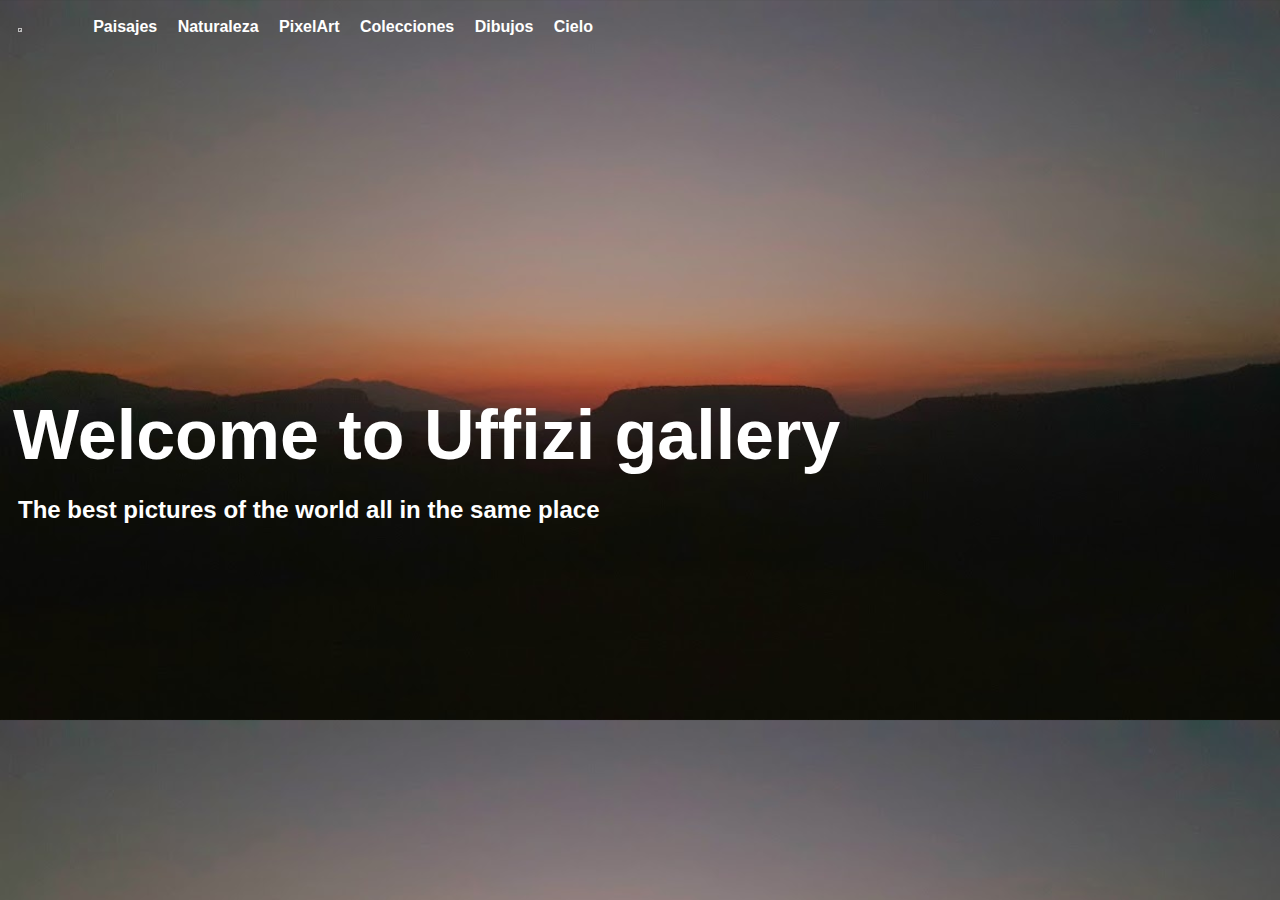
==== index.html @ d44084e2 "Update index.html" ====
<html>
    <head>
        <title>Uffizi Gallery</title>
        <link rel="preconnect" href="https://fonts.googleapis.com">
<link rel="preconnect" href="https://fonts.gstatic.com" crossorigin>
<link href="https://fonts.googleapis.com/css2?family=Anton&display=swap" rel="stylesheet">
 <link type="text/css" rel="stylesheet"
 href="styles.css"/>
 <meta name="viewport" content="width=device-width, initial-scale=1.0">
        </head>
        <body>
            <div>
                <nav>
                    <ul>
                        <img class="logo" src="C:\Users\HP\Downloads\1649180073636.png">
                        <li><a href="Paisajes.html">Paisajes</a></li>
                        <li><a href=".html">Naturaleza</a></li>
                        <li><a href=".html">PixelArt</a></li>
                        <li><a href=".html">Colecciones</a></li>
                        <li><a href=".html">Dibujos</a></li>
                        <li><a href=".html">Cielo</a></li>
                    </ul>
                    </nav>
            <p><h1>Welcome to Uffizi gallery</h1></p>
            <p><h2>The best pictures of the world all in the same place</h2></p>
        </div>
        </body>
</html>
---- styles.css ----
body {
background-image: url('sunset.jpg');
background-color: black;
background-size: 100%;
}
nav ul {
    list-style-type: none;
    background-color: none;
    border: 4px;
    font-family: sans-serif;
    font-weight: bold;
    align-items: center;
    padding-left: 10px;
    padding-top: 10px;
    
}
nav ul li {
    display: inline;
    border-right: 2px;
    padding-right: 8px;
    padding-left: 8px;
    padding-top: 2px;
    padding-bottom: 2px;
}
nav ul li:last-child {
    border-right: none;
}
nav ul li a {
text-decoration: none;
color: white;
}
nav li a:hover {
    color: rgb(0, 0, 0);
    text-decoration: unset;
}
h1 {
    font-family: sans-serif;
    font-size: 70px;
    font-weight: bold;
    color: white;
    padding-left: 5px;
    padding-top: 20%;
    position: absolute;
}

p {
    color: rgb(211, 214, 219);
    font-family: 'Lucida Sans', 'Lucida Sans Regular', 'Lucida Grande', 'Lucida Sans Unicode', Geneva, Verdana, sans-serif;
    font-size: 20px;
}
img.logo {
width: 5%;
padding-top: 5px;
padding-bottom: 0px;
}
h2 {
    color: white;
    font-family: 'Lucida Sans', 'Lucida Sans Regular', 'Lucida Grande', 'Lucida Sans Unicode', Geneva, Verdana, sans-serif;
    float: left;
    padding-left: 10px;
    font-size: 20 px;
    position: absolute;
    padding-top: 30%;
    opacity: 100%;
    
}
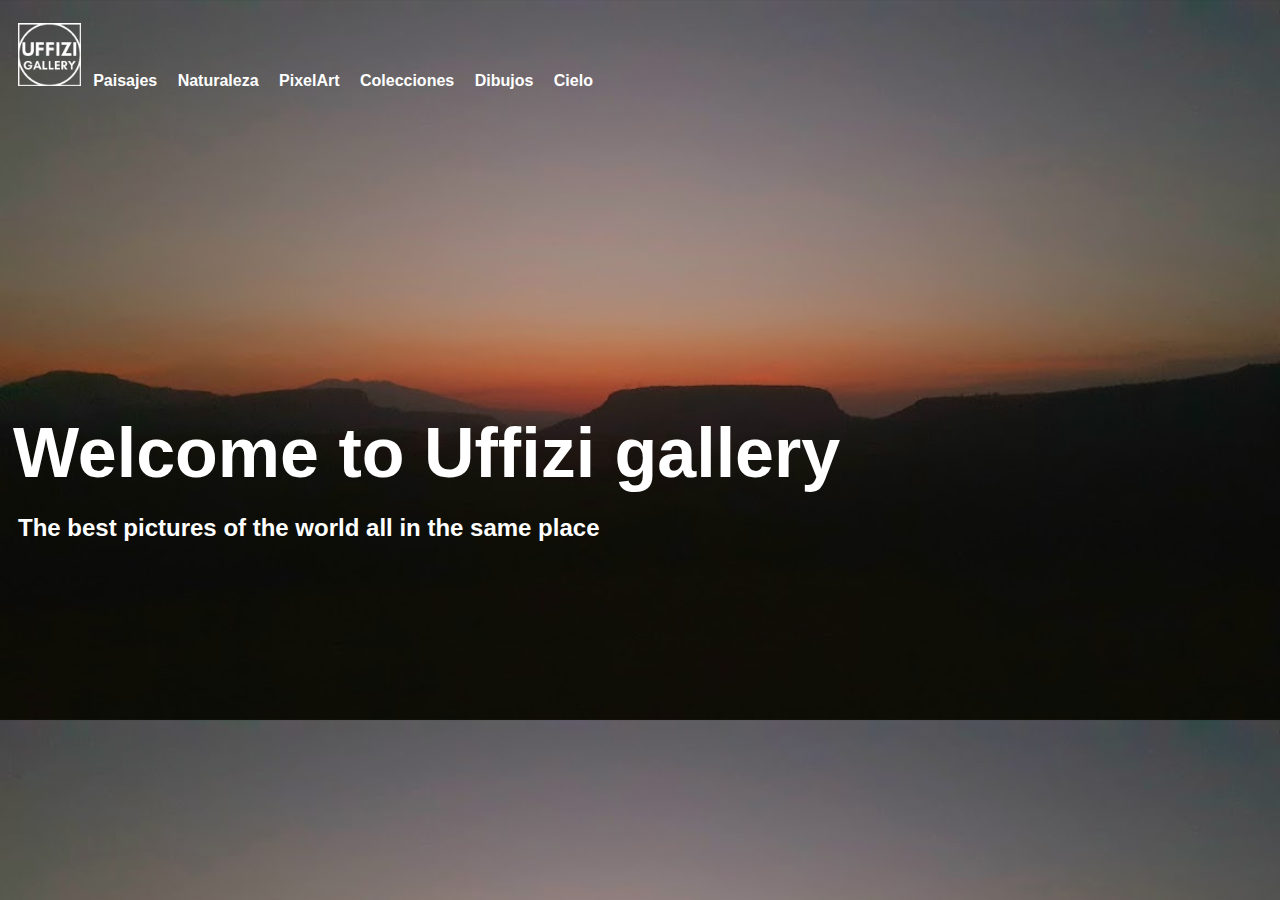
==== commit 16c7765f: "Update index.html" ====
--- a/index.html
+++ b/index.html
@@ -12,7 +12,7 @@
             <div>
                 <nav>
                     <ul>
-                        <img class="logo" src="C:\Users\HP\Downloads\1649180073636.png">
+                        <img class="logo" src="1649180073636.png">
                         <li><a href="Paisajes.html">Paisajes</a></li>
                         <li><a href=".html">Naturaleza</a></li>
                         <li><a href=".html">PixelArt</a></li>
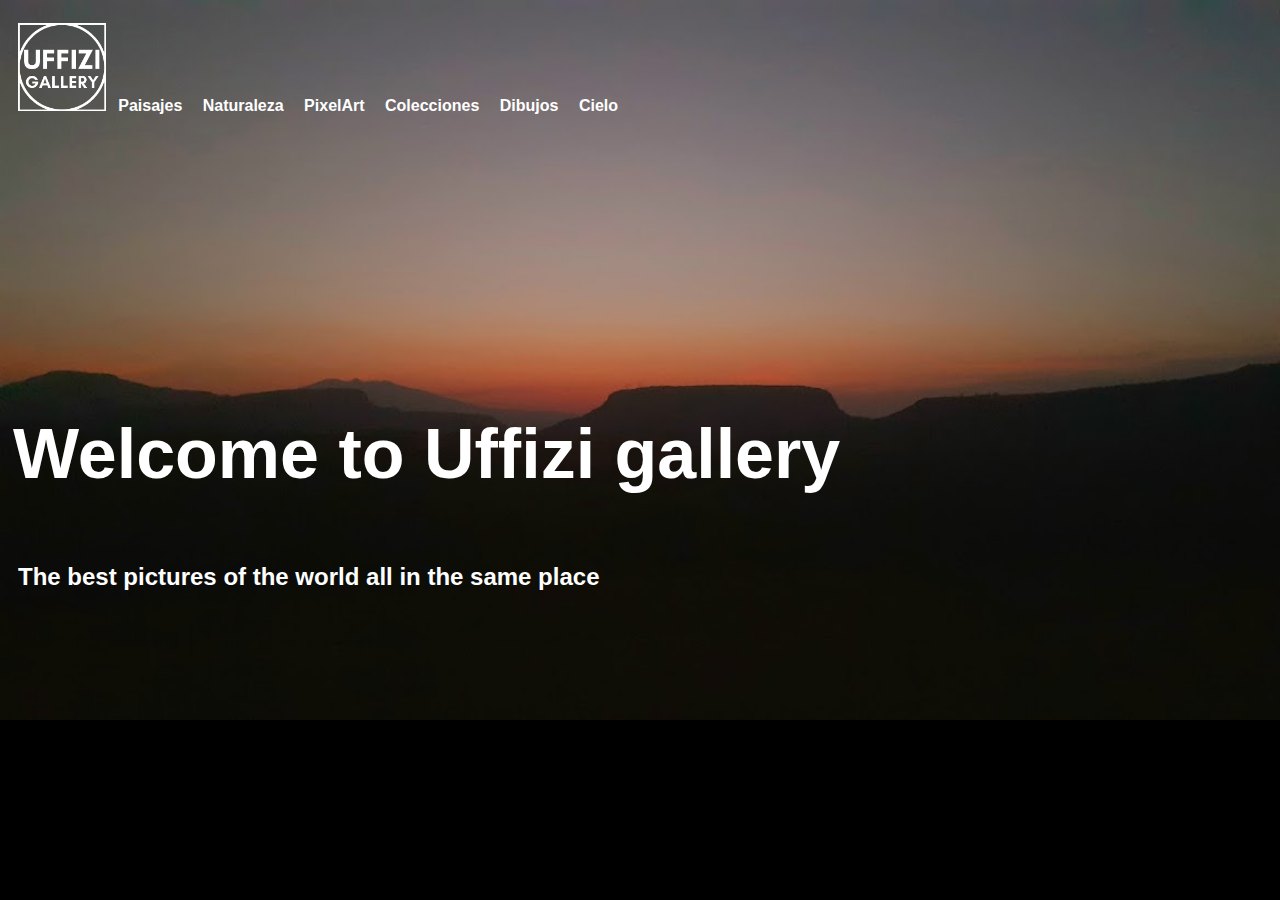
==== commit 7efa6907: "Update index.html" ====
--- a/index.html
+++ b/index.html
@@ -13,7 +13,7 @@
                 <nav>
                     <ul>
                         <img class="logo" src="1649180073636.png">
-                        <li><a href="Paisajes.html">Paisajes</a></li>
+                        <li><a href="paisajes.html">Paisajes</a></li>
                         <li><a href=".html">Naturaleza</a></li>
                         <li><a href=".html">PixelArt</a></li>
                         <li><a href=".html">Colecciones</a></li>
--- a/styles.css
+++ b/styles.css
@@ -2,6 +2,7 @@
 background-image: url('sunset.jpg');
 background-color: black;
 background-size: 100%;
+background-repeat: no-repeat;
 }
 nav ul {
     list-style-type: none;
@@ -12,7 +13,6 @@
     align-items: center;
     padding-left: 10px;
     padding-top: 10px;
-    
 }
 nav ul li {
     display: inline;
@@ -40,7 +40,6 @@
     color: white;
     padding-left: 5px;
     padding-top: 20%;
-    position: absolute;
 }
 
 p {
@@ -49,7 +48,7 @@
     font-size: 20px;
 }
 img.logo {
-width: 5%;
+width: 7%;
 padding-top: 5px;
 padding-bottom: 0px;
 }
@@ -59,9 +58,6 @@
     float: left;
     padding-left: 10px;
     font-size: 20 px;
-    position: absolute;
-    padding-top: 30%;
-    opacity: 100%;
-    
+    padding-top: 2px;
 }
 
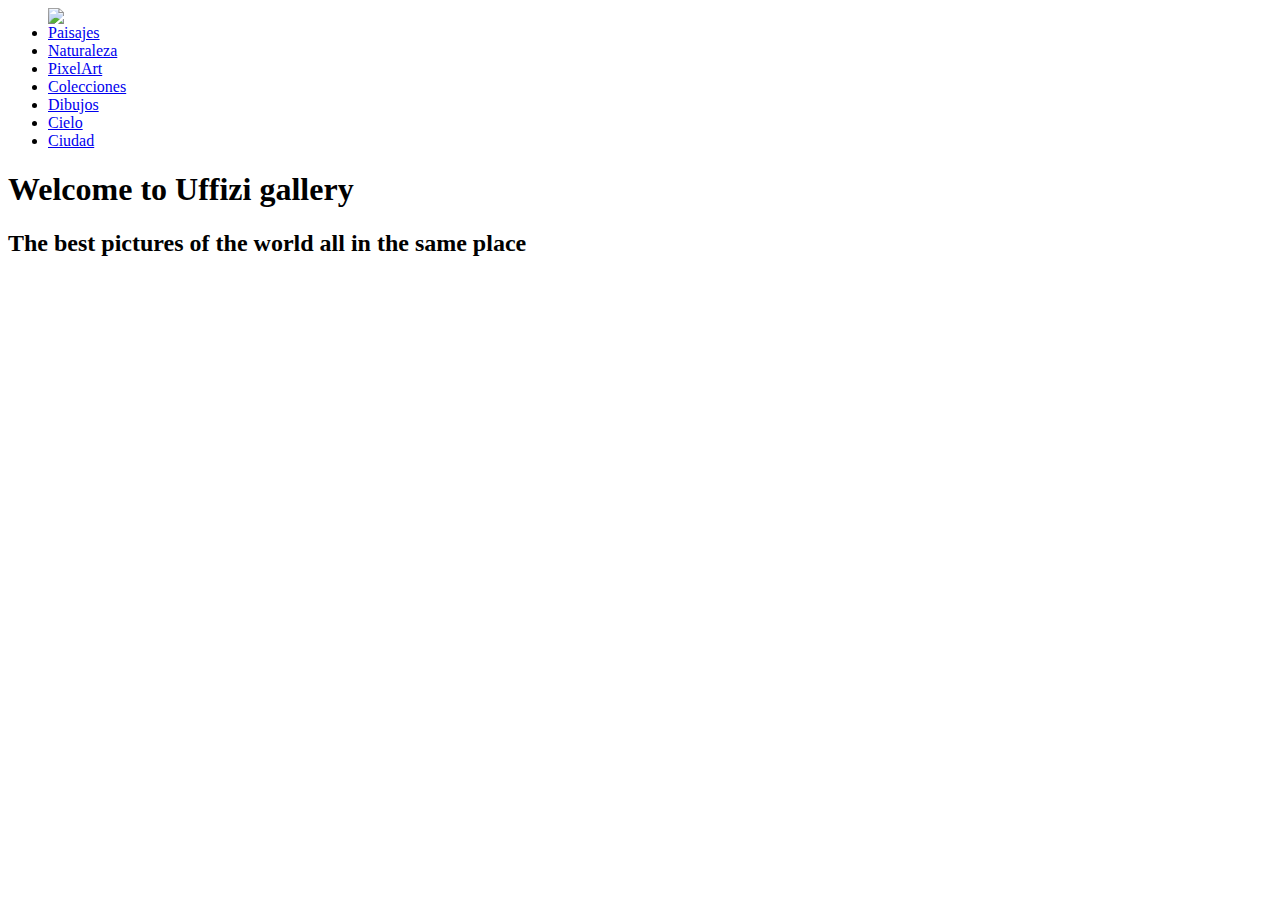
==== commit 8a402e1e: "Add files via upload" ====
--- a/index.html
+++ b/index.html
@@ -5,24 +5,25 @@
 <link rel="preconnect" href="https://fonts.gstatic.com" crossorigin>
 <link href="https://fonts.googleapis.com/css2?family=Anton&display=swap" rel="stylesheet">
  <link type="text/css" rel="stylesheet"
- href="styles.css"/>
+ href="D:\Uffizi\styles.css"/>
  <meta name="viewport" content="width=device-width, initial-scale=1.0">
         </head>
-        <body>
+        <body class="inicio">
             <div>
                 <nav>
                     <ul>
-                        <img class="logo" src="1649180073636.png">
-                        <li><a href="paisajes.html">Paisajes</a></li>
+                        <img class="logo" src="C:\Users\HP\Downloads\1649180073636.png">
+                        <li><a href="Paisajes.html">Paisajes</a></li>
                         <li><a href=".html">Naturaleza</a></li>
                         <li><a href=".html">PixelArt</a></li>
                         <li><a href=".html">Colecciones</a></li>
                         <li><a href=".html">Dibujos</a></li>
                         <li><a href=".html">Cielo</a></li>
+                        <li><a href=".html">Ciudad</a></li>
                     </ul>
                     </nav>
             <p><h1>Welcome to Uffizi gallery</h1></p>
             <p><h2>The best pictures of the world all in the same place</h2></p>
         </div>
         </body>
-</html>
+</html>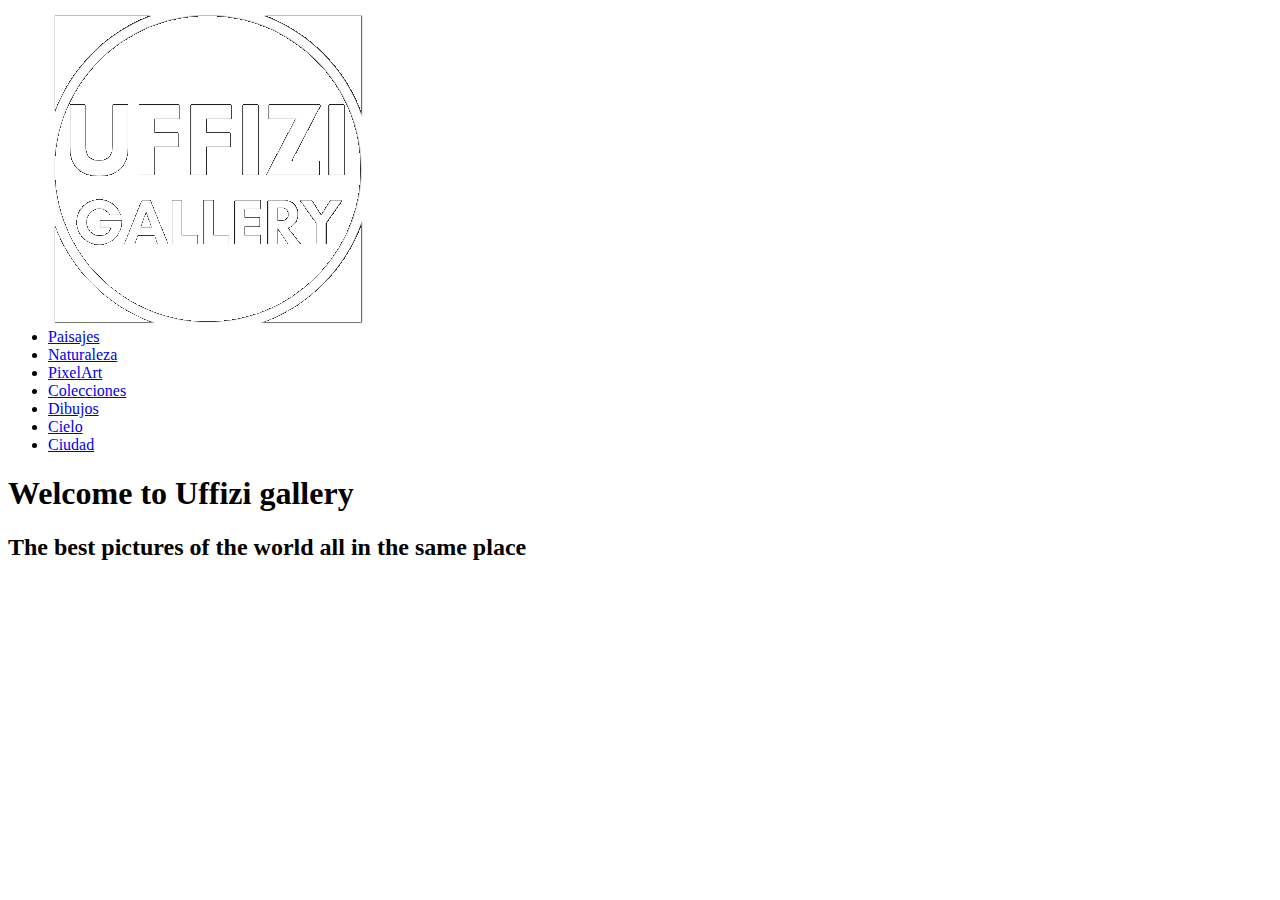
==== commit e71696ae: "Update index.html" ====
--- a/index.html
+++ b/index.html
@@ -12,7 +12,7 @@
             <div>
                 <nav>
                     <ul>
-                        <img class="logo" src="C:\Users\HP\Downloads\1649180073636.png">
+                        <img class="logo" src="1649180073636.png">
                         <li><a href="Paisajes.html">Paisajes</a></li>
                         <li><a href=".html">Naturaleza</a></li>
                         <li><a href=".html">PixelArt</a></li>
@@ -26,4 +26,4 @@
             <p><h2>The best pictures of the world all in the same place</h2></p>
         </div>
         </body>
-</html>+</html>
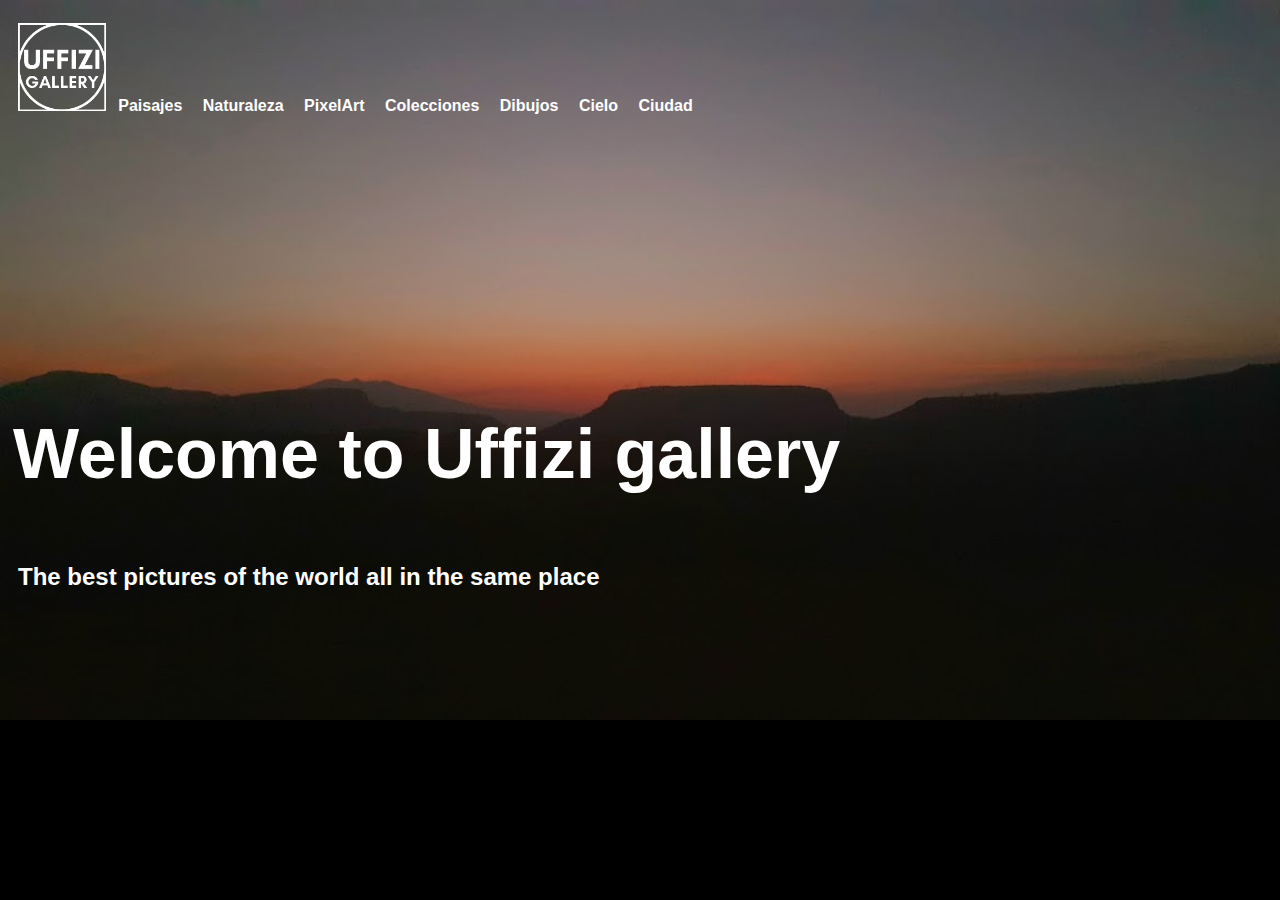
==== commit 679eb395: "Update index.html" ====
--- a/index.html
+++ b/index.html
@@ -5,7 +5,7 @@
 <link rel="preconnect" href="https://fonts.gstatic.com" crossorigin>
 <link href="https://fonts.googleapis.com/css2?family=Anton&display=swap" rel="stylesheet">
  <link type="text/css" rel="stylesheet"
- href="D:\Uffizi\styles.css"/>
+ href="styles.css"/>
  <meta name="viewport" content="width=device-width, initial-scale=1.0">
         </head>
         <body class="inicio">
@@ -13,7 +13,7 @@
                 <nav>
                     <ul>
                         <img class="logo" src="1649180073636.png">
-                        <li><a href="Paisajes.html">Paisajes</a></li>
+                        <li><a href="paisajes.html">Paisajes</a></li>
                         <li><a href=".html">Naturaleza</a></li>
                         <li><a href=".html">PixelArt</a></li>
                         <li><a href=".html">Colecciones</a></li>
--- a/styles.css
+++ b/styles.css
@@ -0,0 +1,97 @@
+body.inicio {
+background-image: url('sunset.jpg');
+background-color: black;
+background-size: 100%;
+background-repeat: no-repeat;
+}
+body.sec {
+    background-color: rgb(0, 0, 0);
+    margin: 0;
+    padding: 0;
+}
+nav ul {
+    list-style-type: none;
+    background-color: none;
+    border: 4px;
+    font-family: sans-serif;
+    font-weight: bold;
+    align-items: center;
+    padding-left: 10px;
+    padding-top: 10px;
+}
+nav ul li {
+    display: inline;
+    border-right: 2px;
+    padding-right: 8px;
+    padding-left: 8px;
+    padding-top: 2px;
+    padding-bottom: 2px;
+}
+nav ul li:last-child {
+    border-right: none;
+}
+nav ul li a {
+text-decoration: none;
+color: white;
+}
+nav li a:hover {
+    color: rgb(104, 104, 104);
+    text-decoration: unset;
+}
+h1 {
+    font-family: sans-serif;
+    font-size: 70px;
+    font-weight: bold;
+    color: white;
+    padding-left: 5px;
+    padding-top: 20%;
+}
+
+p {
+    color: rgb(211, 214, 219);
+    font-family: 'Lucida Sans', 'Lucida Sans Regular', 'Lucida Grande', 'Lucida Sans Unicode', Geneva, Verdana, sans-serif;
+    font-size: 20px;
+}
+img.logo {
+width: 7%;
+padding-top: 5px;
+padding-bottom: 0px;
+}
+h2 {
+    color: white;
+    font-family: 'Lucida Sans', 'Lucida Sans Regular', 'Lucida Grande', 'Lucida Sans Unicode', Geneva, Verdana, sans-serif;
+    float: left;
+    padding-left: 10px;
+    font-size: 20 px;
+    padding-top: 2px;
+}
+img.galeria {
+    width: 100%;
+}
+.row{
+    display: flex;
+    padding: 5px;
+    flex-wrap: wrap;
+}
+*{
+    box-sizing: border-box;
+}
+.column{
+    flex: 25%;
+    padding: 5px;
+}
+.column img {
+    margin-top: 5px;
+}
+@media (max-width: 800px){
+ .column{
+    flex: 50%;
+    padding: 0;
+ }
+    
+}
+@media (max-width: 600px){
+    .column{
+        flex: 100%;
+    }
+    }
